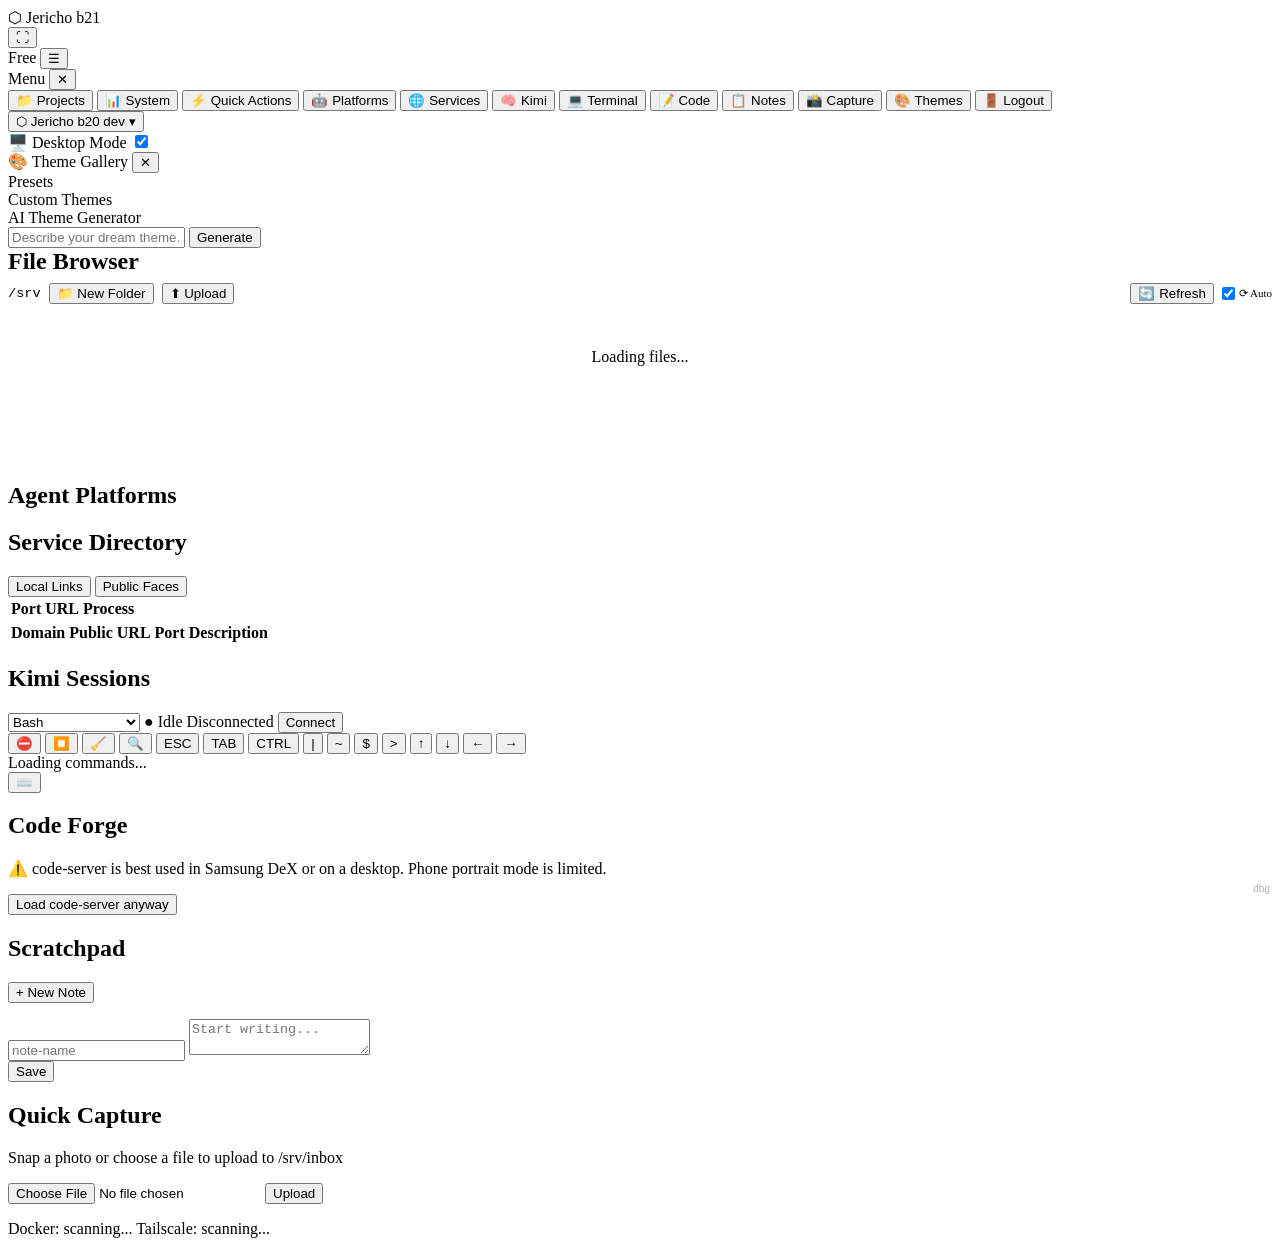
==== upload-ready/frontend/templates/index.html @ ed037a14 "feat: Initial Jericho Command Center repository - FastAPI backend with Argon2id + TOTP + JWT auth - " ====
<!DOCTYPE html>
<html lang="en">
<head>
  <meta charset="UTF-8">
  <meta id="viewport-meta" name="viewport" content="width=device-width, initial-scale=1.0, viewport-fit=cover">
  <meta name="theme-color" content="#000000">
  <meta name="apple-mobile-web-app-capable" content="yes">
  <meta name="apple-mobile-web-app-status-bar-style" content="black-translucent">
  <meta name="apple-mobile-web-app-title" content="Jericho">
  <title>Jericho Command Center</title>
  <link rel="manifest" href="static/manifest.json?v=20">
  <link rel="apple-touch-icon" href="static/icons/icon-192x192.png?v=20">
  <link rel="stylesheet" href="static/css/jericho.css?v=20">
  <meta http-equiv="Cache-Control" content="no-cache, no-store, must-revalidate">
</head>
<body>
  <div id="app">
    <!-- Dashboard only — auth page removed for prototype -->
    <section id="dashboard" class="view active">
      <header class="topbar">
        <div class="logo">⬡ Jericho <span class="build-badge">b21</span></div>
        <button id="fs-toggle" class="fs-toggle" aria-label="Toggle fullscreen">⛶</button>
        <div class="topbar-right">
          <span id="capability-badge" class="cap-badge free">Free</span>
          <button id="nav-menu-btn" class="nav-menu-btn" aria-expanded="false" aria-label="Menu">☰</button>
        </div>
        <nav id="nav-overlay" class="nav-overlay" aria-hidden="true">
          <div class="nav-overlay-header">
            <span>Menu</span>
            <button class="nav-overlay-close" aria-label="Close menu">✕</button>
          </div>
          <button class="nav-tab active" data-tab="projects">📁 Projects</button>
          <button class="nav-tab" data-tab="system">📊 System</button>
          <button class="nav-tab" data-tab="agents">⚡ Quick Actions</button>
          <button class="nav-tab" data-tab="platforms">🤖 Platforms</button>
          <button class="nav-tab" data-tab="services">🌐 Services</button>
          <button class="nav-tab" data-tab="kimi">🧠 Kimi</button>
          <button class="nav-tab" data-tab="terminal">💻 Terminal</button>
          <button class="nav-tab" data-tab="code">📝 Code</button>
          <button class="nav-tab" data-tab="notes">📋 Notes</button>
          <button class="nav-tab" data-tab="capture">📸 Capture</button>
          <button class="nav-tab" id="nav-theme-btn">🎨 Themes</button>
          <button class="nav-tab" id="nav-logout">🚪 Logout</button>
          <div class="nav-version">
            <button class="nav-version-toggle" id="nav-version-toggle" aria-expanded="false">
              <span>⬡ Jericho</span>
              <span class="build-badge">b20</span>
              <span class="dev-tag">dev</span>
              <span class="version-chevron">▾</span>
            </button>
            <div class="nav-changelog" id="nav-changelog" aria-hidden="true"></div>
          </div>
          <div class="nav-desktop-toggle">
            <label class="toggle-row">
              <span>🖥️ Desktop Mode</span>
              <input type="checkbox" id="desktop-mode-check" checked>
              <span class="toggle-switch"></span>
            </label>
          </div>
        </nav>
        <div id="theme-overlay" class="theme-overlay" aria-hidden="true">
          <div class="nav-overlay-header">
            <span>🎨 Theme Gallery</span>
            <button class="nav-overlay-close" id="theme-overlay-close" aria-label="Close themes">✕</button>
          </div>
          <div class="theme-section">
            <div class="theme-section-label">Presets</div>
            <div class="theme-grid" id="theme-presets"></div>
          </div>
          <div class="theme-section">
            <div class="theme-section-label">Custom Themes</div>
            <div class="theme-grid" id="theme-custom"></div>
          </div>
          <div class="theme-section">
            <div class="theme-section-label">AI Theme Generator</div>
            <div class="theme-gen-row">
              <input type="text" id="theme-gen-input" placeholder="Describe your dream theme..." maxlength="200">
              <button id="theme-gen-btn">Generate</button>
            </div>
            <div class="theme-gen-status" id="theme-gen-status"></div>
            <div id="theme-preview-wrap" style="display:none;">
              <div class="theme-preview-mini" id="theme-preview-mini"></div>
              <div class="theme-tweak-area" id="theme-tweak-area">
                <textarea id="theme-tweak-json" spellcheck="false"></textarea>
              </div>
              <div class="theme-actions">
                <button class="btn-tweak" id="theme-tweak-btn">Tweak</button>
                <button class="btn-discard" id="theme-discard-btn">Discard</button>
                <button class="btn-apply" id="theme-apply-btn">Apply Theme</button>
              </div>
            </div>
          </div>
        </div>
      </header>

      <main class="main-content">
        <!-- Projects / File Browser -->
        <div id="tab-projects" class="tab-panel active">
          <div id="fb-header" style="flex-shrink:0;padding-bottom:8px;">
            <h2 style="margin:0 0 8px 0;">File Browser</h2>
            <div id="file-browser-bar" style="display:flex;align-items:center;gap:8px;flex-wrap:wrap;">
              <button class="btn-small" id="fb-parent" style="display:none;">⬆ Parent</button>
              <span id="fb-path" style="color:var(--text-dim);font-size:0.85rem;font-family:monospace;">/srv</span>
              <button class="btn-small" id="fb-mkdir">📁 New Folder</button>
              <input type="file" id="fb-upload-input" style="display:none;" multiple>
              <button class="btn-small" id="fb-upload-btn">⬆ Upload</button>
              <button class="btn-small" id="fb-refresh" style="margin-left:auto;">🔄 Refresh</button>
              <label class="btn-small" id="fb-autorefresh-label" style="cursor:pointer;display:flex;align-items:center;gap:4px;">
                <input type="checkbox" id="fb-autorefresh-check" checked style="margin:0;">
                <span style="font-size:11px;">⟳ Auto</span>
              </label>
            </div>
          </div>
          <div id="fb-scroll-area" style="flex:1;overflow-y:auto;-webkit-overflow-scrolling:touch;scroll-behavior:smooth;padding-bottom:60px;">
            <div id="projects-grid" class="card-grid">
              <p id="fb-loading" style="color:var(--text-dim);padding:20px;text-align:center;">Loading files...</p>
            </div>
            <button id="fb-scroll-top" style="display:none;position:sticky;bottom:16px;left:50%;transform:translateX(-50%);background:var(--surface);border:1px solid var(--border);color:var(--text);padding:8px 16px;border-radius:20px;box-shadow:0 2px 8px rgba(0,0,0,0.3);z-index:10;">⬆ Top</button>
          </div>
        </div>

        <!-- System Monitor -->
        <div id="tab-system" class="tab-panel">
          <!-- Populated by system.js -->
        </div>

        <!-- Agents -->
        <div id="tab-agents" class="tab-panel">
          <!-- Populated by agents.js -->
        </div>

        <!-- Platforms -->
        <div id="tab-platforms" class="tab-panel">
          <h2>Agent Platforms</h2>
          <div id="platforms-grid" class="card-grid"></div>
        </div>

        <!-- Services -->
        <div id="tab-services" class="tab-panel">
          <h2>Service Directory</h2>
          <div class="service-tabs">
            <button class="svc-tab active" data-svc="local">Local Links</button>
            <button class="svc-tab" data-svc="public">Public Faces</button>
          </div>
          <div id="svc-local" class="svc-panel active">
            <table class="data-table">
              <thead><tr><th>Port</th><th>URL</th><th>Process</th></tr></thead>
              <tbody id="local-services-body"></tbody>
            </table>
          </div>
          <div id="svc-public" class="svc-panel">
            <table class="data-table">
              <thead><tr><th>Domain</th><th>Public URL</th><th>Port</th><th>Description</th></tr></thead>
              <tbody id="public-services-body"></tbody>
            </table>
          </div>
        </div>

        <!-- Kimi Sessions -->
        <div id="tab-kimi" class="tab-panel">
          <h2>Kimi Sessions</h2>
          <div id="kimi-sessions-grid" class="card-grid"></div>
        </div>

        <!-- Terminal -->
        <div id="tab-terminal" class="tab-panel">
          <div id="terminal-toolbar">
            <select id="terminal-shell">
              <option value="bash">Bash</option>
              <option value="kimi">kimi (new session)</option>
            </select>
            <span id="agent-state-badge" class="agent-state idle">● Idle</span>
            <span id="terminal-status">Disconnected</span>
            <button id="terminal-connect" class="btn-primary">Connect</button>
          </div>
          <div id="terminal-container"></div>
          <div id="mobile-keyboard-bar" class="keyboard-bar collapsed">
            <div class="kb-groups">
              <div class="kb-group" id="kb-modifiers">
                <button data-key="\x03" class="kb-btn" title="Ctrl+C">⛔</button>
                <button data-key="\x04" class="kb-btn" title="Ctrl+D">⏹️</button>
                <button data-key="\x0c" class="kb-btn" title="Ctrl+L">🧹</button>
                <button data-key="\x12" class="kb-btn" title="Ctrl+R">🔍</button>
                <button data-key="\x1b" class="kb-btn" title="Esc">ESC</button>
                <button data-key="\t" class="kb-btn" title="Tab">TAB</button>
                <button data-mod="ctrl" class="kb-btn mod" title="Ctrl">CTRL</button>
                <button data-key="|" class="kb-btn" title="Pipe">|</button>
                <button data-key="~" class="kb-btn" title="Tilde">~</button>
                <button data-key="$" class="kb-btn" title="Dollar">$</button>
                <button data-key=">" class="kb-btn" title="Redirect">&gt;</button>
                <button data-key="\x1b[A" class="kb-btn" title="Up">↑</button>
                <button data-key="\x1b[B" class="kb-btn" title="Down">↓</button>
                <button data-key="\x1b[D" class="kb-btn" title="Left">←</button>
                <button data-key="\x1b[C" class="kb-btn" title="Right">→</button>
              </div>
              <div class="kb-divider"></div>
              <div class="kb-group kb-scroll" id="kb-commands">
                <!-- Dynamic command chips loaded by JS -->
                <span class="kb-loading">Loading commands...</span>
              </div>
              <div class="kb-divider"></div>
              <div class="kb-group kb-scroll" id="kb-shortcuts">
                <!-- Dynamic shortcut chips loaded by JS -->
              </div>
            </div>
            <button id="kb-toggle" class="kb-toggle">⌨️</button>
          </div>
        </div>

        <!-- Code -->
        <div id="tab-code" class="tab-panel">
          <h2>Code Forge</h2>
          <div class="dex-warning" id="dex-warning">
            <p>⚠️ code-server is best used in Samsung DeX or on a desktop. Phone portrait mode is limited.</p>
            <button id="load-code">Load code-server anyway</button>
          </div>
          <iframe id="code-frame" src="" style="display:none;"></iframe>
        </div>

        <!-- Notes -->
        <div id="tab-notes" class="tab-panel">
          <h2>Scratchpad</h2>
          <div class="notes-layout">
            <aside class="notes-list">
              <button id="new-note-btn" class="btn-small">+ New Note</button>
              <ul id="notes-files"></ul>
            </aside>
            <div class="notes-editor">
              <input type="text" id="note-name" placeholder="note-name">
              <textarea id="note-content" placeholder="Start writing..."></textarea>
              <div class="editor-actions">
                <button id="save-note" class="btn-primary">Save</button>
                <span id="note-status"></span>
              </div>
            </div>
          </div>
        </div>

        <!-- Capture -->
        <div id="tab-capture" class="tab-panel">
          <h2>Quick Capture</h2>
          <p>Snap a photo or choose a file to upload to /srv/inbox</p>
          <input type="file" id="capture-input" accept="image/*,video/*,.pdf,.md,.txt" capture="environment">
          <button id="upload-btn" class="btn-primary">Upload</button>
          <p id="upload-status"></p>
        </div>
      </main>

      <footer class="statusbar">
        <span id="docker-pulse">Docker: scanning...</span>
        <span id="tailscale-pulse">Tailscale: scanning...</span>
      </footer>
    </section>
  </div>

  <!-- Debug overlay -->
  <div id="debug-wrap" style="display:none;position:fixed;bottom:0;left:0;right:0;z-index:9999;background:var(--bg);color:var(--accent);font-family:monospace;font-size:11px;max-height:200px;overflow:auto;border-top:1px solid var(--border);">
    <div style="padding:4px 8px;background:var(--surface);display:flex;justify-content:space-between;align-items:center;">
      <strong>Debug Log</strong>
      <button id="debug-close" style="background:var(--surface-2);color:var(--text);border:none;padding:2px 8px;font-size:11px;">Close</button>
    </div>
    <pre id="debug-panel" style="margin:0;padding:8px;white-space:pre-wrap;word-break:break-word;"></pre>
  </div>
  <button id="debug-toggle" style="position:fixed;bottom:4px;right:4px;z-index:10000;background:var(--surface);color:var(--text-dim);border:none;padding:2px 6px;font-size:10px;opacity:0.3;">dbg</button>

  <!-- File Preview Modal -->
  <div id="preview-modal" style="display:none;position:fixed;top:0;left:0;right:0;bottom:0;z-index:9998;background:rgba(0,0,0,0.85);padding:16px;overflow:auto;">
    <div style="max-width:900px;margin:0 auto;background:var(--surface);border:1px solid var(--border);border-radius:var(--radius);padding:16px;">
      <div style="display:flex;justify-content:space-between;align-items:center;margin-bottom:12px;">
        <h3 id="preview-title" style="margin:0;font-size:1rem;word-break:break-all;">Preview</h3>
        <button id="preview-close" style="background:transparent;border:1px solid var(--border);color:var(--text);padding:4px 12px;border-radius:6px;">✕ Close</button>
      </div>
      <div id="preview-body" style="max-height:70vh;overflow:auto;background:var(--bg);border-radius:var(--radius);padding:12px;"></div>
    </div>
  </div>

  <script>const BUILD_ID = '20';</script>
  <script>
    // Emergency: force-unregister old service worker and install no-op replacement
    (function(){
      if(!('serviceWorker' in navigator)) return;
      // Prevent infinite reload loop — only run once per session
      if(sessionStorage.getItem('sw_cleared_v10')) return;
      navigator.serviceWorker.getRegistrations().then(function(regs){
        var hadOld = regs.length > 0;
        regs.forEach(function(reg){ reg.unregister(); });
        // Also nuke all caches directly from the page
        if('caches' in window){
          caches.keys().then(function(names){
            return Promise.all(names.map(function(n){ return caches.delete(n); }));
          });
        }
        // Register new no-op SW with cache bust
        navigator.serviceWorker.register('static/sw.js?v=15', {scope: '/'}).then(function(){
          console.log('[SW] new no-op registered');
          if(hadOld){
            sessionStorage.setItem('sw_cleared_v10', '1');
            console.log('[SW] old SW unregistered, reloading once...');
            window.location.reload();
          }
        }).catch(function(e){ console.error('[SW] register failed', e); });
      });
    })();
  </script>
  <script src="static/js/jericho.js?v=20"></script>
</body>
</html>
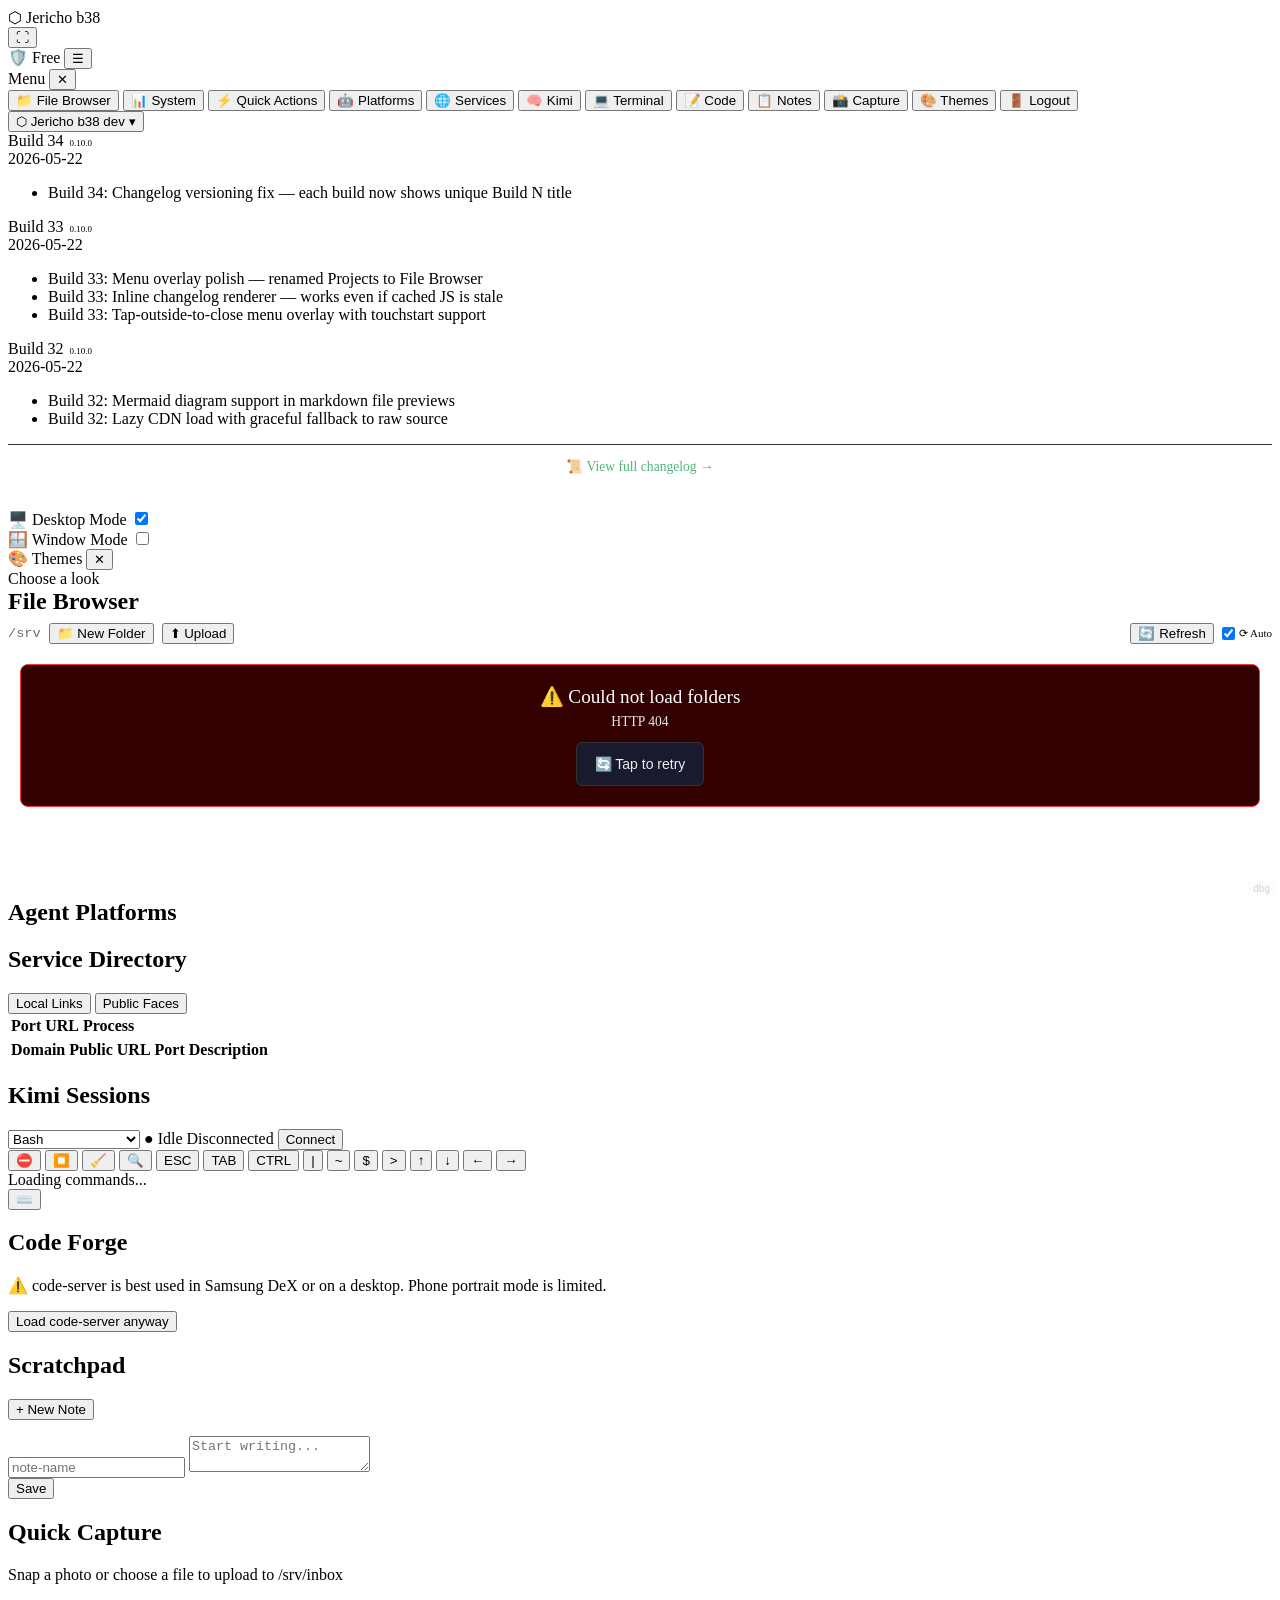
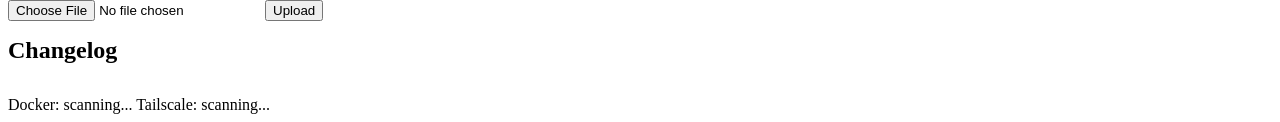
==== commit 1f66e926: "feat: sync upload-ready to Build 39 - PostHog-inspired desktop OS aesthetic (warm beige, traffic lig" ====
--- a/upload-ready/frontend/templates/index.html
+++ b/upload-ready/frontend/templates/index.html
@@ -1,26 +1,345 @@
 <!DOCTYPE html>
 <html lang="en">
 <head>
+  <script>
+    // Register network-only SW FIRST, before any content loads
+    if ('serviceWorker' in navigator) {
+      navigator.serviceWorker.register('static/sw.js?v=39', {scope: '/'})
+        .then(function(reg){ console.log('[SW] v38 registered', reg.scope); })
+        .catch(function(e){ console.error('[SW] v38 failed', e); });
+    }
+  </script>
+  <script>
+  // Inline rich text renderers — zero dependencies, work even if cached JS never loads
+  (function(){
+    window._jerichoRenderers = {
+      markdown: function(text){
+        var lines = text.split('\n');
+        var out = []; var inCode = false; var codeLang = ''; var codeLines = [];
+        var inList = false; var listType = ''; var inQuote = false;
+        function escapeHtml(s){ return s.replace(/&/g,'&amp;').replace(/</g,'&lt;').replace(/>/g,'&gt;'); }
+        function inlineFormat(s){
+          return s
+            .replace(/`([^`]+)`/g, '<code style="background:#0d1117;color:#4db87a;padding:2px 6px;border-radius:4px;font-family:monospace;">$1</code>')
+            .replace(/\*\*([^*]+)\*\*/g, '<strong>$1</strong>')
+            .replace(/__([^_]+)__/g, '<strong>$1</strong>')
+            .replace(/\*([^*]+)\*/g, '<em>$1</em>')
+            .replace(/_([^_]+)_/g, '<em>$1</em>')
+            .replace(/\[([^\]]+)\]\(([^)]+)\)/g, '<a href="$2" target="_blank" style="color:#4db87a;text-decoration:underline;">$1</a>');
+        }
+        function flushCode(){
+          if(codeLines.length){
+            var code = codeLines.join('\n');
+            if(codeLang === 'mermaid'){
+              out.push('<div class="mermaid-block" data-mermaid="' + encodeURIComponent(code) + '"><div class="mermaid-loading">⟳ Rendering diagram...</div></div>');
+            } else {
+              if(codeLang) code = window._jerichoRenderers.highlight(code, codeLang);
+              else code = escapeHtml(code);
+              out.push('<pre style="background:#0d1117;border:1px solid #333;border-radius:8px;padding:12px;overflow-x:auto;"><code>'+code+'</code></pre>');
+            }
+            codeLines = []; codeLang = '';
+          }
+        }
+        function flushList(){ if(inList){ out.push('</'+listType+'>'); inList = false; listType = ''; } }
+        function flushQuote(){ if(inQuote){ out.push('</blockquote>'); inQuote = false; } }
+        for(var i = 0; i < lines.length; i++){
+          var line = lines[i];
+          if(line.match(/^```/)){
+            flushList(); flushQuote();
+            if(inCode){ inCode = false; flushCode(); }
+            else { inCode = true; codeLang = line.replace(/^```/,'').trim(); }
+            continue;
+          }
+          if(inCode){ codeLines.push(line); continue; }
+          if(line.match(/^\s*$/)){ flushList(); flushQuote(); out.push('<br>'); continue; }
+          if(line.match(/^#{1,6}\s/)){
+            flushList(); flushQuote();
+            var level = line.match(/^(#+)/)[1].length;
+            out.push('<h'+level+' style="color:#e8f0ec;border-bottom:1px solid #4db87a;padding-bottom:4px;margin-top:16px;font-size:'+(1.6-level*0.15)+'rem;">'+inlineFormat(line.replace(/^#{1,6}\s/,''))+'</h'+level+'>');
+            continue;
+          }
+          if(line.match(/^\s*[-*+]\s/)){
+            flushQuote();
+            if(!inList || listType !== 'ul'){ flushList(); inList = true; listType = 'ul'; out.push('<ul style="padding-left:20px;margin:8px 0;">'); }
+            out.push('<li style="margin:4px 0;">'+inlineFormat(line.replace(/^\s*[-*+]\s/,''))+'</li>');
+            continue;
+          }
+          if(line.match(/^\s*\d+\.\s/)){
+            flushQuote();
+            if(!inList || listType !== 'ol'){ flushList(); inList = true; listType = 'ol'; out.push('<ol style="padding-left:20px;margin:8px 0;">'); }
+            out.push('<li style="margin:4px 0;">'+inlineFormat(line.replace(/^\s*\d+\.\s/,''))+'</li>');
+            continue;
+          }
+          if(line.match(/^\s*>\s/)){
+            flushList();
+            if(!inQuote){ inQuote = true; out.push('<blockquote style="border-left:4px solid #4db87a;margin:8px 0;padding-left:12px;color:#8fa89a;">'); }
+            out.push('<p style="margin:4px 0;">'+inlineFormat(line.replace(/^\s*>\s/,''))+'</p>');
+            continue;
+          }
+          if(line.match(/^\s*\|/)){
+            flushList(); flushQuote();
+            // Simple table row
+            var cells = line.split('|').filter(function(c){ return c.trim() !== ''; });
+            if(cells.length && !cells[0].match(/^[-:]+$/)){
+              var tag = (i > 0 && lines[i-1].match(/^\s*\|[-\s:|]+\|/)) ? 'td' : 'th';
+              var row = cells.map(function(c){ return '<'+tag+' style="border:1px solid #333;padding:6px 8px;'+(tag==='th'?'background:#1a3a28;color:#4db87a;':'')+'">'+inlineFormat(c.trim())+'</'+tag+'>'; }).join('');
+              out.push('<table style="width:100%;border-collapse:collapse;font-size:0.85rem;margin:8px 0;"><tr>'+row+'</tr></table>');
+            }
+            continue;
+          }
+          flushList(); flushQuote();
+          if(line.match(/^\s*---+\s*$/) || line.match(/^\s*\*\*\*+\s*$/) || line.match(/^\s*___+\s*$/)){
+            out.push('<hr style="border:none;border-top:1px solid #333;margin:16px 0;">'); continue;
+          }
+          out.push('<p style="margin:8px 0;line-height:1.6;">'+inlineFormat(line)+'</p>');
+        }
+        flushList(); flushQuote(); flushCode();
+        return '<div class="md-preview">'+out.join('')+'</div>';
+      },
+
+      highlight: function(text, lang){
+        var keywords = 'async await break case catch class const continue debugger default delete do else enum export extends false finally for from function get if import in instanceof interface let new null of package private protected public return set static super switch this throw true try typeof undefined var void while with yield def class pass raise except finally global nonlocal assert lambda print input open range len str int float list dict tuple set bool bytes chr ord abs max min sum round enumerate zip map filter sorted reversed any all hasattr getattr setattr delattr isinstance issubclass type object dir help hex oct bin compile eval exec memoryview slice format vars locals globals repr exit quit self cls super println console log error warn info debug trace require module exports import export default interface type namespace implements declare abstract readonly enum'.split(' ');
+        var builtins = 'console JSON Math Date Array Object String Number Boolean RegExp Error Promise Map Set WeakMap WeakSet Symbol BigInt ArrayBuffer DataView Uint8Array Int8Array Uint16Array Int16Array Uint32Array Int32Array Float32Array Float64Array os sys time datetime pathlib typing collections itertools functools re subprocess threading multiprocessing asyncio aiohttp fastapi uvicorn requests urllib http socket json csv pickle sqlite3 hashlib base64 random secrets string io tempfile shutil gzip zipfile tarfile mimetypes html xml http email uuid datetime decimal fractions statistics typing inspect copy pprint textwrap string re difflib hashlib hmac base64 binascii struct codecs encodings zoneinfo calendar gettext locale pathlib fnmatch glob shutil filecmp tempfile linecache macpath pickle copyjson marshal dbm shelve'.split(' ');
+        var kwRe = new RegExp('\\b(' + keywords.join('|') + ')\\b', 'g');
+        var biRe = new RegExp('\\b(' + builtins.join('|') + ')\\b', 'g');
+        var out = [];
+        var lines = text.split('\n');
+        for(var i = 0; i < lines.length; i++){
+          var line = lines[i];
+          // Comments
+          var comment = '';
+          var cIdx = line.indexOf('//');
+          var hIdx = line.indexOf('#');
+          var sIdx = line.indexOf('/*');
+          var eIdx = line.indexOf('*/');
+          if(cIdx >= 0){ comment = line.slice(cIdx); line = line.slice(0, cIdx); }
+          else if(hIdx >= 0 && !line.slice(0, hIdx).match(/['"`]/)){ comment = line.slice(hIdx); line = line.slice(0, hIdx); }
+          // Escape HTML first
+          line = line.replace(/&/g,'&amp;').replace(/</g,'&lt;').replace(/>/g,'&gt;');
+          // Strings
+          line = line.replace(/("(?:[^"\\]|\\.)*")/g, '<span class="syn-string">$1</span>');
+          line = line.replace(/('(?:[^'\\]|\\.)*')/g, '<span class="syn-string">$1</span>');
+          line = line.replace(/(`(?:[^`\\]|\\.)*`)/g, '<span class="syn-string">$1</span>');
+          // Functions
+          line = line.replace(/(\w+)(\s*\()/g, '<span class="syn-function">$1</span>$2');
+          // Keywords
+          line = line.replace(kwRe, '<span class="syn-keyword">$1</span>');
+          // Built-ins
+          line = line.replace(biRe, '<span class="syn-builtin">$1</span>');
+          // Numbers
+          line = line.replace(/\b(\d+\.?\d*|0x[0-9a-fA-F]+|0b[01]+|0o[0-7]+)\b/g, '<span class="syn-number">$1</span>');
+          // Comments
+          if(comment){
+            comment = comment.replace(/&/g,'&amp;').replace(/</g,'&lt;').replace(/>/g,'&gt;');
+            line += '<span class="syn-comment">'+comment+'</span>';
+          }
+          out.push(line);
+        }
+        return out.join('\n');
+      },
+
+      csv: function(text){
+        var lines = text.trim().split('\n');
+        if(!lines.length) return '<p>Empty CSV</p>';
+        var out = ['<table class="csv-table">'];
+        for(var i = 0; i < lines.length; i++){
+          var cells = lines[i].split(',').map(function(c){ return c.trim().replace(/^"|"$/g,''); });
+          var tag = i === 0 ? 'th' : 'td';
+          out.push('<tr>' + cells.map(function(c){ return '<'+tag+'>'+c.replace(/&/g,'&amp;').replace(/</g,'&lt;').replace(/>/g,'&gt;')+'</'+tag+'>'; }).join('') + '</tr>');
+        }
+        out.push('</table>');
+        return out.join('');
+      },
+
+      logs: function(text){
+        return text.split('\n').map(function(line){
+          var cls = '';
+          if(line.match(/\bERROR\b|\bFATAL\b|\bCRITICAL\b|\bEXCEPTION\b/i)) cls = 'log-error';
+          else if(line.match(/\bWARN(ING)?\b|\bALERT\b/i)) cls = 'log-warn';
+          else if(line.match(/\bINFO\b|\bNOTICE\b/i)) cls = 'log-info';
+          else if(line.match(/\bDEBUG\b|\bTRACE\b|\bVERBOSE\b/i)) cls = 'log-debug';
+          var esc = line.replace(/&/g,'&amp;').replace(/</g,'&lt;').replace(/>/g,'&gt;');
+          if(cls) return '<div class="'+cls+'" style="padding:2px 4px;border-radius:4px;margin:1px 0;">'+esc+'</div>';
+          return '<div style="padding:2px 4px;color:#8fa89a;">'+esc+'</div>';
+        }).join('');
+      },
+
+      jsonTree: function(text){
+        try {
+          var obj = JSON.parse(text);
+          function walk(o, depth){
+            if(o === null) return '<span style="color:#569cd6;">null</span>';
+            if(typeof o === 'boolean') return '<span style="color:#569cd6;">'+o+'</span>';
+            if(typeof o === 'number') return '<span style="color:#b5cea8;">'+o+'</span>';
+            if(typeof o === 'string') return '<span style="color:#ce9178;">"'+o.replace(/"/g,'\\"').replace(/</g,'&lt;')+'"</span>';
+            if(Array.isArray(o)){
+              if(!o.length) return '<span style="color:#e8f0ec;">[]</span>';
+              var inner = o.map(function(v){ return '<div style="padding-left:16px;">'+walk(v, depth+1)+'</div>'; }).join('');
+              return '<details open><summary style="cursor:pointer;color:#e8f0ec;">[ '+o.length+' items ]</summary>'+inner+'</details>';
+            }
+            var keys = Object.keys(o);
+            if(!keys.length) return '<span style="color:#e8f0ec;">{}</span>';
+            var inner = keys.map(function(k){ return '<div style="padding-left:16px;"><span style="color:#9cdcfe;">"'+k+'"</span>: '+walk(o[k], depth+1)+'</div>'; }).join('');
+            return '<details open><summary style="cursor:pointer;color:#e8f0ec;">{ '+keys.length+' keys }</summary>'+inner+'</details>';
+          }
+          return '<div style="font-family:monospace;font-size:0.85rem;line-height:1.6;">'+walk(obj, 0)+'</div>';
+        } catch(e) {
+          return '<pre>'+text.replace(/</g,'&lt;').replace(/>/g,'&gt;')+'</pre>';
+        }
+      },
+
+      getLang: function(filename){
+        var ext = filename.split('.').pop().toLowerCase();
+        var map = {py:'python',js:'javascript',ts:'typescript',sh:'bash',go:'go',rs:'rust',java:'java',c:'c',cpp:'cpp',h:'c',hpp:'cpp',php:'php',rb:'ruby',sql:'sql',html:'html',css:'css',scss:'scss',yaml:'yaml',yml:'yaml',json:'json',xml:'xml',nginx:'nginx',conf:'ini',dockerfile:'dockerfile',md:'markdown',log:'log',csv:'csv',txt:'text'};
+        return map[ext] || '';
+      },
+
+      renderMermaidBlocks: function(container){
+        var blocks = container.querySelectorAll('.mermaid-block');
+        if(!blocks.length) return;
+        function fallbackAll(){
+          blocks.forEach(function(block){
+            var source = decodeURIComponent(block.getAttribute('data-mermaid') || '');
+            block.innerHTML = '<pre style="background:#0d1117;border:1px solid #333;border-radius:8px;padding:12px;overflow-x:auto;"><code>' + source.replace(/&/g,'&amp;').replace(/</g,'&lt;').replace(/>/g,'&gt;') + '</code></pre>';
+          });
+        }
+        function renderAll(){
+          if(!window.mermaid) { fallbackAll(); return; }
+          try { window.mermaid.initialize({ startOnLoad: false, theme: 'dark' }); } catch(e) {}
+          blocks.forEach(function(block){
+            var source = decodeURIComponent(block.getAttribute('data-mermaid') || '');
+            if(!source) return;
+            var id = 'mm-' + Math.random().toString(36).slice(2,9);
+            try {
+              window.mermaid.render(id, source).then(function(result){
+                block.innerHTML = result.svg;
+              }).catch(function(err){
+                block.innerHTML = '<pre style="background:#0d1117;border:1px solid #ff3333;border-radius:8px;padding:12px;color:#ff3333;">Mermaid error: ' + (err.message || 'unknown') + '</pre>';
+              });
+            } catch(err) { fallbackAll(); }
+          });
+        }
+        if(window.mermaid){ renderAll(); return; }
+        var script = document.createElement('script');
+        script.src = 'https://cdn.jsdelivr.net/npm/mermaid@10/dist/mermaid.min.js';
+        script.onload = renderAll;
+        script.onerror = fallbackAll;
+        document.head.appendChild(script);
+      }
+    };
+  })();
+  </script>
   <meta charset="UTF-8">
-  <meta id="viewport-meta" name="viewport" content="width=device-width, initial-scale=1.0, viewport-fit=cover">
+  <meta id="viewport-meta" name="viewport" content="width=device-width, initial-scale=1.0, viewport-fit=cover, interactive-widget=resizes-content">
   <meta name="theme-color" content="#000000">
   <meta name="apple-mobile-web-app-capable" content="yes">
   <meta name="apple-mobile-web-app-status-bar-style" content="black-translucent">
   <meta name="apple-mobile-web-app-title" content="Jericho">
   <title>Jericho Command Center</title>
-  <link rel="manifest" href="static/manifest.json?v=20">
-  <link rel="apple-touch-icon" href="static/icons/icon-192x192.png?v=20">
-  <link rel="stylesheet" href="static/css/jericho.css?v=20">
+  <link rel="manifest" href="static/manifest.json?v=39">
+  <link rel="apple-touch-icon" href="static/icons/icon-192x192.png?v=39">
+  <link rel="stylesheet" href="static/css/jericho.css?v=39">
   <meta http-equiv="Cache-Control" content="no-cache, no-store, must-revalidate">
+  <style>
+    :root {
+      --bg: #e8e0d4;
+      --surface: #f5f5f0;
+      --surface-2: #e8e8e0;
+      --accent: #f5a623;
+      --accent-2: #e09400;
+      --text: #2d2d2d;
+      --text-dim: #6b6b6b;
+      --danger: #ff5f57;
+      --warn: #ffbd2e;
+      --border: #d0d0d0;
+      --radius: 8px;
+      --shadow: 0 8px 32px rgba(0,0,0,0.15);
+      --text-shadow: none;
+      --scanline-opacity: 0;
+    }
+    /* Inline critical file browser styles — visible even if external CSS is cached */
+    .fb-loading { color: #ffffff; padding: 24px; text-align: center; font-size: 1rem; animation: fb-pulse 1.5s ease-in-out infinite; }
+    .fb-spinner { display: inline-block; animation: fb-spin 1s linear infinite; margin-right: 6px; }
+    .fb-empty { color: #8fa89a; padding: 24px; text-align: center; font-size: 1rem; }
+    .fb-error { background: #330000; border: 1px solid #ff3333; color: #ffffff; padding: 20px; text-align: center; border-radius: 8px; margin: 12px; }
+    .fb-dir { background: #1a3a28; border: 2px solid #4db87a; border-left: 6px solid #4db87a; box-shadow: inset 0 0 0 1px rgba(255,255,255,0.08); color: #ffffff; min-height: 80px; display: flex; flex-direction: column; justify-content: center; cursor: pointer; padding: 14px; }
+    .fb-file { background: #252525; border: 2px solid #888; border-left: 6px solid #888; box-shadow: inset 0 0 0 1px rgba(255,255,255,0.08); color: #ffffff; min-height: 80px; display: flex; flex-direction: column; justify-content: center; padding: 14px; }
+    .fb-icon { font-size: 1.6rem; margin-bottom: 4px; }
+    .fb-name { font-weight: 600; font-size: 0.95rem; word-break: break-word; }
+    .fb-meta { color: #8fa89a; font-size: 0.75rem; margin-top: 2px; }
+    .fb-actions { display: flex; gap: 6px; margin-top: 8px; flex-wrap: wrap; }
+    /* Mobile preview modal */
+    @media (max-width: 640px) {
+      #preview-modal { padding: 8px !important; }
+      #preview-modal > div { padding: 12px !important; }
+      #preview-body { max-height: 80vh !important; }
+      #preview-close { min-height: 44px !important; padding: 8px 16px !important; }
+    }
+    #preview-body img { max-width: 100%; border-radius: 4px; display: block; margin: 0 auto; object-fit: contain; }
+    #preview-body pre { white-space: pre-wrap; word-break: break-word; font-family: monospace; font-size: 0.85rem; line-height: 1.5; color: #e8f0ec; }
+    /* Rich preview renderers */
+    .md-preview h1, .md-preview h2, .md-preview h3 { color: #e8f0ec; border-bottom: 1px solid #4db87a; padding-bottom: 4px; margin-top: 16px; }
+    .md-preview code { background: #0d1117; color: #4db87a; padding: 2px 6px; border-radius: 4px; font-family: monospace; font-size: 0.9em; }
+    .md-preview pre { background: #0d1117; border: 1px solid #333; border-radius: 8px; padding: 12px; overflow-x: auto; margin: 8px 0; }
+    .md-preview blockquote { border-left: 4px solid #4db87a; margin: 8px 0; padding-left: 12px; color: #8fa89a; }
+    .md-preview a { color: #4db87a; }
+    .md-preview ul, .md-preview ol { padding-left: 20px; margin: 8px 0; }
+    .md-preview li { margin: 4px 0; }
+    .md-preview table { width: 100%; border-collapse: collapse; font-size: 0.85rem; margin: 8px 0; }
+    .md-preview th, .md-preview td { border: 1px solid #333; padding: 6px 8px; text-align: left; }
+    .md-preview th { background: #1a3a28; color: #4db87a; }
+    .syn-comment { color: #6a9955; }
+    .syn-string { color: #ce9178; }
+    .syn-keyword { color: #569cd6; }
+    .syn-number { color: #b5cea8; }
+    .syn-function { color: #dcdcaa; }
+    .syn-builtin { color: #4ec9b0; }
+    .csv-table { width: 100%; border-collapse: collapse; font-size: 0.85rem; }
+    .csv-table th, .csv-table td { border: 1px solid #333; padding: 6px 8px; text-align: left; }
+    .csv-table th { background: #1a3a28; color: #4db87a; }
+    .csv-table tr:nth-child(even) { background: #0d1117; }
+    .log-error { background: #330000; color: #ff3333; }
+    .log-warn { background: #332200; color: #ffaa00; }
+    .log-info { color: #4db87a; }
+    .log-debug { color: #666; }
+    .mermaid-block { background: #0d1117; border: 1px solid #333; border-radius: 8px; padding: 16px; margin: 8px 0; text-align: center; min-height: 60px; }
+    .mermaid-loading { color: #8fa89a; font-size: 0.85rem; animation: fb-pulse 1.5s ease-in-out infinite; }
+    .mermaid-block svg { max-width: 100%; height: auto; }
+    .changelog-more { display: block; text-align: center; padding: 10px; margin-top: 8px; color: #4db87a; text-decoration: none; font-size: 0.85rem; font-weight: 500; border-top: 1px solid #333; min-height: 44px; line-height: 24px; }
+    .changelog-more:hover { color: #6ee8a0; }
+    #tab-changelog { padding-bottom: 20px; }
+
+    /* Ultra-narrow mobile (Samsung S23 Ultra, iPhone Pro Max) */
+    @media (max-width: 430px) {
+      .card-grid { grid-template-columns: 1fr; gap: 12px; }
+      .card { padding: 16px; min-height: 80px; }
+      .btn-small, .nav-tab { min-height: 48px; padding: 10px 14px; font-size: 15px; }
+      #terminal-container { height: max(calc(100dvh - 300px), 280px); }
+      .fb-dir, .fb-file { min-height: 72px; padding: 16px; }
+      .fb-preview, .fb-actions a { min-height: 44px; }
+      .topbar { padding: 10px 12px; gap: 8px; }
+      .logo { font-size: 1rem; }
+      #preview-modal { padding: 6px !important; }
+      #preview-modal > div { padding: 10px !important; }
+      .statusbar { font-size: 11px; padding: 6px 12px; }
+    }
+    @keyframes fb-pulse { 0%,100%{opacity:1;} 50%{opacity:0.4;} }
+    @keyframes fb-spin { from{transform:rotate(0deg);} to{transform:rotate(360deg);} }
+  </style>
 </head>
 <body>
   <div id="app">
+    <div id="desktop-bg" style="display:none;position:absolute;top:0;left:0;right:0;bottom:0;z-index:0;"></div>
     <!-- Dashboard only — auth page removed for prototype -->
     <section id="dashboard" class="view active">
       <header class="topbar">
-        <div class="logo">⬡ Jericho <span class="build-badge">b21</span></div>
+        <div class="logo">⬡ Jericho <span class="build-badge">b38</span></div>
         <button id="fs-toggle" class="fs-toggle" aria-label="Toggle fullscreen">⛶</button>
         <div class="topbar-right">
+          <a id="sudo-toggle" class="sudo-toggle" href="/" target="_blank" title="Sudo Mode" aria-label="Toggle sudo mode" style="text-decoration:none;display:inline-flex;align-items:center;cursor:pointer;">
+            <span class="sudo-icon">🛡️</span>
+            <span id="sudo-countdown" class="sudo-countdown"></span>
+          </a>
           <span id="capability-badge" class="cap-badge free">Free</span>
           <button id="nav-menu-btn" class="nav-menu-btn" aria-expanded="false" aria-label="Menu">☰</button>
         </div>
@@ -29,7 +348,7 @@
             <span>Menu</span>
             <button class="nav-overlay-close" aria-label="Close menu">✕</button>
           </div>
-          <button class="nav-tab active" data-tab="projects">📁 Projects</button>
+          <button class="nav-tab active" data-tab="projects">📁 File Browser</button>
           <button class="nav-tab" data-tab="system">📊 System</button>
           <button class="nav-tab" data-tab="agents">⚡ Quick Actions</button>
           <button class="nav-tab" data-tab="platforms">🤖 Platforms</button>
@@ -44,11 +363,93 @@
           <div class="nav-version">
             <button class="nav-version-toggle" id="nav-version-toggle" aria-expanded="false">
               <span>⬡ Jericho</span>
-              <span class="build-badge">b20</span>
+              <span class="build-badge">b38</span>
               <span class="dev-tag">dev</span>
               <span class="version-chevron">▾</span>
             </button>
             <div class="nav-changelog" id="nav-changelog" aria-hidden="true"></div>
+            <script>
+            (function(){
+              var changelog = [
+                { version: 'Build 34', tag: '0.10.0', date: '2026-05-22', changes: [
+                  'Build 34: Changelog versioning fix — each build now shows unique Build N title',
+                ]},
+                { version: 'Build 33', tag: '0.10.0', date: '2026-05-22', changes: [
+                  'Build 33: Menu overlay polish — renamed Projects to File Browser',
+                  'Build 33: Inline changelog renderer — works even if cached JS is stale',
+                  'Build 33: Tap-outside-to-close menu overlay with touchstart support',
+                ]},
+                { version: 'Build 32', tag: '0.10.0', date: '2026-05-22', changes: [
+                  'Build 32: Mermaid diagram support in markdown file previews',
+                  'Build 32: Lazy CDN load with graceful fallback to raw source',
+                ]},
+                { version: 'Build 31', tag: '0.10.0', date: '2026-05-22', changes: [
+                  'Build 31: Rich file preview — markdown, syntax highlighting, CSV, logs, JSON',
+                  'Build 31: Inline zero-dependency renderers in HTML head',
+                  'Build 31: Mobile-friendly preview modal with 44px touch targets',
+                ]},
+                { version: 'Build 30', tag: '0.10.0', date: '2026-05-21', changes: [
+                  'Build 30: File preview on mobile — Preview & Download buttons on inline cards',
+                  'Build 30: Inline preview handler bypassing cached JS',
+                ]},
+                { version: 'Build 29', tag: '0.10.0', date: '2026-05-21', changes: [
+                  'Build 29: Strategic SW + inline fetch — network-only service worker registers first',
+                  'Build 29: Inline critical CSS and diagnostic fetch script',
+                  'Build 29: Manifest start_url tied to build version for PWA cache busting',
+                ]},
+                { version: 'Build 28', tag: '0.10.0', date: '2026-05-20', changes: [
+                  'Build 28: Health restoration — started monitor, agentd, shell, terminal-bridge',
+                  'Build 28: Removed nginx port 9010 block, updated shell systemd unit',
+                ]},
+                { version: 'Build 27', tag: '0.10.0', date: '2026-05-20', changes: [
+                  'Build 27: Nuclear cache break — per-build SW_BUILD sessionStorage key',
+                  'Build 27: Clear-Site-Data header, unconditional SW unregister + IndexedDB purge',
+                ]},
+                { version: 'Build 26', tag: '0.10.0', date: '2026-05-20', changes: [
+                  'Build 26: File browser fetch hardening — cache: no-store, 8s mobile timeout',
+                  'Build 26: Red error box with retry, CORS mode',
+                ]},
+                { version: 'Build 25', tag: '0.10.0', date: '2026-05-19', changes: [
+                  'Build 25: Full mobile UX overhaul — visible card backgrounds, local xterm.js',
+                  'Build 25: Connection status dot, changelog inline render, nginx no-cache headers',
+                ]},
+                { version: 'Build 24', tag: '0.10.0', date: '2026-05-19', changes: [
+                  'Build 24: Terminal-bridge secret fix, error boundaries, BUILD_ID bump',
+                  'Build 24.1: Fixed hardcoded build numbers in index.html and jericho.js',
+                ]},
+                { version: 'Build 23', tag: '0.10.0', date: '2026-05-19', changes: [
+                  'Build 23: Rebuilt container with cache buster fixes',
+                  'Build 23: TAB_SCRIPTS?v=BUILD_ID, handleResponse retry bug fix',
+                ]},
+                { version: 'Build 22', tag: '0.10.0', date: '2026-05-19', changes: [
+                  'Build 22: Secure sudo execution pipeline — mobile sudo via 2-min tickets',
+                  'Build 22: Sudo command allowlist with pattern matching + audit trail',
+                  'Build 22: File browser cache fix — removed executionContexts reload race',
+                  'Build 22: Shell microservice with sudo endpoints on port 9004',
+                ]},
+              ];
+              function esc(s){ return s ? s.replace(/[&<>"']/g, function(m){ return {'&':'&amp;','<':'&lt;','>':'&gt;','"':'&quot;',"'":'&#39;'}[m]; }) : ''; }
+              function renderEntry(entry){
+                var changes = entry.changes.map(function(c){ return '<li>' + esc(c) + '</li>'; }).join('');
+                return '<div class="changelog-entry"><div class="ch-version"><span>' + esc(entry.version) + '</span><span class="dev-tag" style="font-size:9px;padding:1px 6px;">' + esc(entry.tag) + '</span></div><div class="ch-date">' + esc(entry.date) + '</div><ul>' + changes + '</ul></div>';
+              }
+              // Expose data globally for jericho.js
+              window._jerichoChangelogData = changelog;
+              // Overlay: show only 3 most recent + "more" link
+              var container = document.getElementById('nav-changelog');
+              if(container){
+                var recent = changelog.slice(0, 3);
+                container.innerHTML = recent.map(renderEntry).join('') +
+                  '<a href="#" class="changelog-more" data-tab="changelog" style="display:block;text-align:center;padding:10px;margin-top:8px;color:#4db87a;text-decoration:none;font-size:0.85rem;font-weight:500;border-top:1px solid #333;min-height:44px;line-height:24px;">📜 View full changelog →</a>';
+                container.setAttribute('data-inline-rendered', '1');
+              }
+              // Full tab: render all entries eagerly (panel is hidden by default)
+              var fullBody = document.getElementById('changelog-full-body');
+              if(fullBody){
+                fullBody.innerHTML = changelog.map(renderEntry).join('');
+              }
+            })();
+            </script>
           </div>
           <div class="nav-desktop-toggle">
             <label class="toggle-row">
@@ -57,44 +458,28 @@
               <span class="toggle-switch"></span>
             </label>
           </div>
+          <div class="nav-window-toggle">
+            <label class="toggle-row">
+              <span>🪟 Window Mode</span>
+              <input type="checkbox" id="window-mode-check">
+              <span class="toggle-switch"></span>
+            </label>
+          </div>
         </nav>
         <div id="theme-overlay" class="theme-overlay" aria-hidden="true">
           <div class="nav-overlay-header">
-            <span>🎨 Theme Gallery</span>
+            <span>🎨 Themes</span>
             <button class="nav-overlay-close" id="theme-overlay-close" aria-label="Close themes">✕</button>
           </div>
           <div class="theme-section">
-            <div class="theme-section-label">Presets</div>
+            <div class="theme-section-label">Choose a look</div>
             <div class="theme-grid" id="theme-presets"></div>
           </div>
-          <div class="theme-section">
-            <div class="theme-section-label">Custom Themes</div>
-            <div class="theme-grid" id="theme-custom"></div>
-          </div>
-          <div class="theme-section">
-            <div class="theme-section-label">AI Theme Generator</div>
-            <div class="theme-gen-row">
-              <input type="text" id="theme-gen-input" placeholder="Describe your dream theme..." maxlength="200">
-              <button id="theme-gen-btn">Generate</button>
-            </div>
-            <div class="theme-gen-status" id="theme-gen-status"></div>
-            <div id="theme-preview-wrap" style="display:none;">
-              <div class="theme-preview-mini" id="theme-preview-mini"></div>
-              <div class="theme-tweak-area" id="theme-tweak-area">
-                <textarea id="theme-tweak-json" spellcheck="false"></textarea>
-              </div>
-              <div class="theme-actions">
-                <button class="btn-tweak" id="theme-tweak-btn">Tweak</button>
-                <button class="btn-discard" id="theme-discard-btn">Discard</button>
-                <button class="btn-apply" id="theme-apply-btn">Apply Theme</button>
-              </div>
-            </div>
-          </div>
         </div>
       </header>
 
       <main class="main-content">
-        <!-- Projects / File Browser -->
+        <!-- File Browser -->
         <div id="tab-projects" class="tab-panel active">
           <div id="fb-header" style="flex-shrink:0;padding-bottom:8px;">
             <h2 style="margin:0 0 8px 0;">File Browser</h2>
@@ -113,8 +498,128 @@
           </div>
           <div id="fb-scroll-area" style="flex:1;overflow-y:auto;-webkit-overflow-scrolling:touch;scroll-behavior:smooth;padding-bottom:60px;">
             <div id="projects-grid" class="card-grid">
-              <p id="fb-loading" style="color:var(--text-dim);padding:20px;text-align:center;">Loading files...</p>
+              <div class="fb-loading"><span class="fb-spinner">⟳</span> Loading folders...</div>
             </div>
+            <script>
+            (function(){
+              var grid = document.getElementById('projects-grid');
+              var pathEl = document.getElementById('fb-path');
+              var parentBtn = document.getElementById('fb-parent');
+              var refreshBtn = document.getElementById('fb-refresh');
+              if (!grid) return;
+              var PREFIX = location.pathname.startsWith('/jericho/') ? '/jericho' : '';
+              var token = 'prototype-bypass';
+              var currentPath = '/srv';
+
+              function escapeHtml(str){
+                if(!str) return '';
+                return str.replace(/[&<>"']/g, function(m){ return {'&':'&amp;','<':'&lt;','>':'&gt;','"':'&quot;',"'":'&#39;'}[m]; });
+              }
+
+              function formatSize(s){
+                if(!s) return '';
+                if(s < 1024) return s+' B';
+                if(s < 1048576) return (s/1024).toFixed(1)+' KB';
+                return (s/1048576).toFixed(1)+' MB';
+              }
+
+              function renderPath(path){
+                currentPath = path;
+                if(pathEl) pathEl.textContent = path;
+                grid.innerHTML = '<div class="fb-loading"><span class="fb-spinner">⟳</span> Loading folders...</div>';
+                fetch(PREFIX + '/api/web/projects?path=' + encodeURIComponent(path), { cache: 'no-store', mode: 'cors', credentials: 'same-origin', headers: {'Authorization':'Bearer '+token,'Content-Type':'application/json'} })
+                  .then(function(r){ if(!r.ok) throw new Error('HTTP '+r.status); return r.json(); })
+                  .then(function(d){
+                    if(!d.entries || !d.entries.length){
+                      grid.innerHTML = '<div class="fb-empty">Empty directory</div>';
+                      if(parentBtn) parentBtn.style.display = d.parent ? 'inline-block' : 'none';
+                      return;
+                    }
+                    grid.innerHTML = d.entries.map(function(e){
+                      var name = escapeHtml(e.name);
+                      var epath = escapeHtml(e.path);
+                      if(e.type === 'directory'){
+                        return '<div class="card fb-dir" data-navigate="'+epath+'"><div class="fb-icon">📁</div><div class="fb-name">'+name+'</div><div class="fb-meta">folder</div></div>';
+                      }
+                      var size = formatSize(e.size);
+                      var encPath = encodeURIComponent(e.path);
+                      return '<div class="card fb-file"><div class="fb-icon">📄</div><div class="fb-name">'+name+'</div><div class="fb-meta">'+size+'</div><div class="fb-actions"><button class="btn-small fb-preview" data-preview="'+encPath+'" style="min-height:36px;">👁 Preview</button><a href="'+PREFIX+'/api/web/download?path='+encPath+'" target="_blank" class="btn-small" style="text-decoration:none;min-height:36px;">⬇ Download</a></div></div>';
+                    }).join('');
+                    if(parentBtn) parentBtn.style.display = d.parent ? 'inline-block' : 'none';
+                    // Attach click handlers to folder cards
+                    grid.querySelectorAll('.fb-dir').forEach(function(card){
+                      card.addEventListener('click', function(){
+                        var navPath = card.dataset.navigate;
+                        if(navPath) renderPath(navPath);
+                      });
+                    });
+                    // Attach click handlers to preview buttons
+                    grid.querySelectorAll('.fb-preview').forEach(function(btn){
+                      btn.addEventListener('click', function(ev){
+                        ev.stopPropagation();
+                        var filePath = btn.dataset.preview;
+                        if(!filePath) return;
+                        var modal = document.getElementById('preview-modal');
+                        var title = document.getElementById('preview-title');
+                        var body = document.getElementById('preview-body');
+                        if(!modal || !title || !body) return;
+                        title.textContent = 'Loading...';
+                        body.innerHTML = '<p style="color:#8fa89a">Loading preview...</p>';
+                        modal.style.display = 'block';
+                        fetch(PREFIX + '/api/web/preview?path=' + filePath, { cache: 'no-store', mode: 'cors', credentials: 'same-origin', headers: {'Authorization':'Bearer '+token,'Content-Type':'application/json'} })
+                          .then(function(r){ if(!r.ok) throw new Error('HTTP '+r.status); return r.json(); })
+                          .then(function(data){
+                            title.textContent = data.name || 'Preview';
+                            var r = window._jerichoRenderers;
+                            var lang = r.getLang(data.name || '');
+                            if(data.type === 'image'){
+                              body.innerHTML = '<img src="' + data.content.replace(/"/g, '&quot;') + '" style="max-width:100%;border-radius:4px;display:block;margin:0 auto;">';
+                            } else if(data.type === 'markdown'){
+                              body.innerHTML = r.markdown(data.content || '');
+                              r.renderMermaidBlocks(body);
+                            } else if(data.type === 'json'){
+                              body.innerHTML = r.jsonTree(data.content || '');
+                            } else if(lang === 'csv'){
+                              body.innerHTML = r.csv(data.content || '');
+                            } else if(lang === 'log'){
+                              body.innerHTML = r.logs(data.content || '');
+                            } else {
+                              var code = r.highlight(data.content || '', lang);
+                              body.innerHTML = '<pre style="background:#0d1117;border:1px solid #333;border-radius:8px;padding:12px;overflow-x:auto;"><code>' + code + '</code></pre>';
+                            }
+                            if(data.truncated) body.innerHTML += '<p style="color:#ffaa00;font-size:0.8rem;margin-top:8px;">⚠️ File truncated to 1MB preview</p>';
+                          })
+                          .catch(function(e){
+                            title.textContent = 'Error';
+                            body.innerHTML = '<p style="color:#ff3333">Preview failed: ' + (e.message || 'Unknown error') + '</p>';
+                          });
+                      });
+                    });
+                  })
+                  .catch(function(e){
+                    grid.innerHTML = '<div class="fb-error"><div style="font-size:1.2rem;margin-bottom:6px;">⚠️ Could not load folders</div><div style="font-size:0.85rem;opacity:0.9;margin-bottom:12px;">'+(e.message || 'Network error')+'</div><button onclick="location.reload(true)" style="font-size:14px;padding:10px 18px;min-height:44px;background:#1a1a2e;border:1px solid #333;border-radius:6px;color:#e8f0ec;cursor:pointer;">🔄 Tap to retry</button></div>';
+                  });
+              }
+
+              renderPath('/srv');
+
+              if(parentBtn){
+                parentBtn.addEventListener('click', function(){
+                  var parts = currentPath.split('/').filter(function(p){ return p; });
+                  parts.pop();
+                  var parentPath = '/' + parts.join('/');
+                  if(!parentPath || parentPath === '/') parentPath = '/srv';
+                  renderPath(parentPath);
+                });
+              }
+
+              if(refreshBtn){
+                refreshBtn.addEventListener('click', function(){
+                  renderPath(currentPath);
+                });
+              }
+            })();
+            </script>
             <button id="fb-scroll-top" style="display:none;position:sticky;bottom:16px;left:50%;transform:translateX(-50%);background:var(--surface);border:1px solid var(--border);color:var(--text);padding:8px 16px;border-radius:20px;box-shadow:0 2px 8px rgba(0,0,0,0.3);z-index:10;">⬆ Top</button>
           </div>
         </div>
@@ -244,12 +749,19 @@
           <button id="upload-btn" class="btn-primary">Upload</button>
           <p id="upload-status"></p>
         </div>
+
+        <!-- Changelog (hidden from nav overlay, reachable via link) -->
+        <div id="tab-changelog" class="tab-panel">
+          <h2 style="margin:0 0 12px 0;">Changelog</h2>
+          <div id="changelog-full-body"></div>
+        </div>
       </main>
 
       <footer class="statusbar">
         <span id="docker-pulse">Docker: scanning...</span>
         <span id="tailscale-pulse">Tailscale: scanning...</span>
       </footer>
+      <div id="taskbar" style="display:none;position:fixed;bottom:0;left:0;right:0;height:48px;background:var(--surface);border-top:1px solid var(--border);z-index:1000;padding:4px 12px;gap:8px;align-items:center;"></div>
     </section>
   </div>
 
@@ -263,45 +775,33 @@
   </div>
   <button id="debug-toggle" style="position:fixed;bottom:4px;right:4px;z-index:10000;background:var(--surface);color:var(--text-dim);border:none;padding:2px 6px;font-size:10px;opacity:0.3;">dbg</button>
 
+  <!-- Sudo Auth Modal -->
+  <div id="sudo-modal" style="display:none;position:fixed;top:0;left:0;right:0;bottom:0;z-index:9999;background:rgba(0,0,0,0.85);padding:16px;overflow:auto;align-items:center;justify-content:center;">
+    <div style="max-width:360px;margin:auto;background:var(--surface);border:1px solid var(--border);border-radius:var(--radius);padding:20px;">
+      <h3 style="margin:0 0 16px 0;font-size:1.1rem;">🔐 Elevate to Sudo</h3>
+      <p style="margin:0 0 12px 0;color:var(--text-dim);font-size:0.85rem;">Enter your passphrase and current TOTP code to activate sudo mode for 2 minutes.</p>
+      <input type="password" id="sudo-passphrase" placeholder="Passphrase" style="width:100%;padding:10px;margin-bottom:10px;background:var(--bg);border:1px solid var(--border);border-radius:6px;color:var(--text);font-size:1rem;box-sizing:border-box;">
+      <input type="text" id="sudo-totp" placeholder="TOTP (6 digits)" inputmode="numeric" pattern="[0-9]*" maxlength="6" style="width:100%;padding:10px;margin-bottom:16px;background:var(--bg);border:1px solid var(--border);border-radius:6px;color:var(--text);font-size:1rem;box-sizing:border-box;">
+      <div id="sudo-error" style="color:var(--danger);font-size:0.85rem;margin-bottom:10px;display:none;"></div>
+      <div style="display:flex;gap:8px;">
+        <button id="sudo-cancel" style="flex:1;padding:10px;background:var(--surface-2);border:1px solid var(--border);border-radius:6px;color:var(--text);font-size:0.9rem;">Cancel</button>
+        <button id="sudo-confirm" style="flex:1;padding:10px;background:var(--accent);border:none;border-radius:6px;color:#fff;font-size:0.9rem;font-weight:600;">Activate</button>
+      </div>
+    </div>
+  </div>
+
   <!-- File Preview Modal -->
   <div id="preview-modal" style="display:none;position:fixed;top:0;left:0;right:0;bottom:0;z-index:9998;background:rgba(0,0,0,0.85);padding:16px;overflow:auto;">
     <div style="max-width:900px;margin:0 auto;background:var(--surface);border:1px solid var(--border);border-radius:var(--radius);padding:16px;">
       <div style="display:flex;justify-content:space-between;align-items:center;margin-bottom:12px;">
         <h3 id="preview-title" style="margin:0;font-size:1rem;word-break:break-all;">Preview</h3>
-        <button id="preview-close" style="background:transparent;border:1px solid var(--border);color:var(--text);padding:4px 12px;border-radius:6px;">✕ Close</button>
+        <button id="preview-close" style="background:transparent;border:1px solid var(--border);color:var(--text);padding:8px 16px;border-radius:6px;min-height:44px;cursor:pointer;">✕ Close</button>
       </div>
-      <div id="preview-body" style="max-height:70vh;overflow:auto;background:var(--bg);border-radius:var(--radius);padding:12px;"></div>
+      <div id="preview-body" style="max-height:80vh;overflow:auto;background:var(--bg);border-radius:var(--radius);padding:12px;"></div>
     </div>
   </div>
 
-  <script>const BUILD_ID = '20';</script>
-  <script>
-    // Emergency: force-unregister old service worker and install no-op replacement
-    (function(){
-      if(!('serviceWorker' in navigator)) return;
-      // Prevent infinite reload loop — only run once per session
-      if(sessionStorage.getItem('sw_cleared_v10')) return;
-      navigator.serviceWorker.getRegistrations().then(function(regs){
-        var hadOld = regs.length > 0;
-        regs.forEach(function(reg){ reg.unregister(); });
-        // Also nuke all caches directly from the page
-        if('caches' in window){
-          caches.keys().then(function(names){
-            return Promise.all(names.map(function(n){ return caches.delete(n); }));
-          });
-        }
-        // Register new no-op SW with cache bust
-        navigator.serviceWorker.register('static/sw.js?v=15', {scope: '/'}).then(function(){
-          console.log('[SW] new no-op registered');
-          if(hadOld){
-            sessionStorage.setItem('sw_cleared_v10', '1');
-            console.log('[SW] old SW unregistered, reloading once...');
-            window.location.reload();
-          }
-        }).catch(function(e){ console.error('[SW] register failed', e); });
-      });
-    })();
-  </script>
-  <script src="static/js/jericho.js?v=20"></script>
+  <script>const BUILD_ID = '39';</script>
+  <script src="static/js/jericho.js?v=39"></script>
 </body>
 </html>
